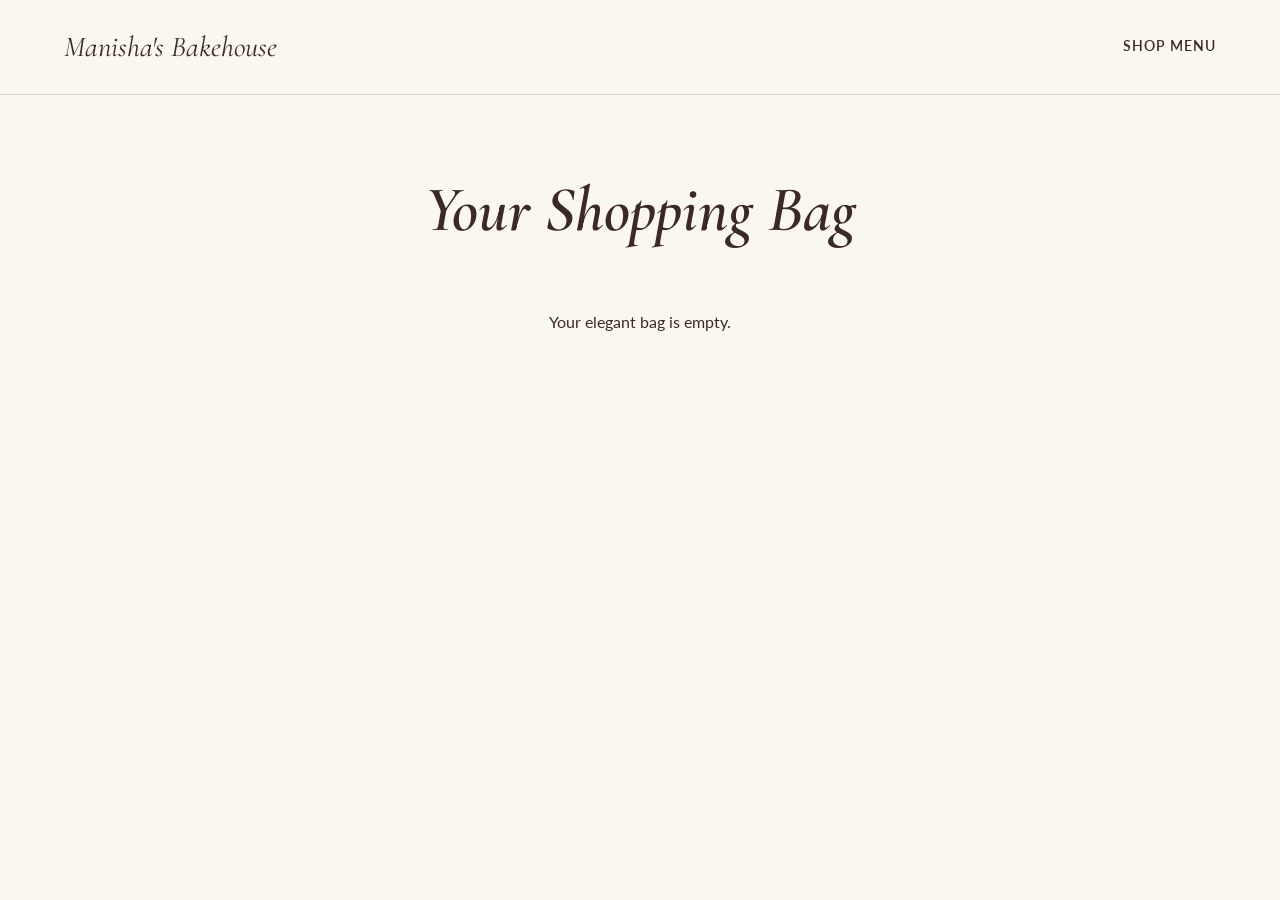
==== cart.html @ f735c19f "Add files via upload" ====
<!DOCTYPE html>
<html lang="en">
<head>
    <meta charset="UTF-8">
    <meta name="viewport" content="width=device-width, initial-scale=1.0">
    <title>Cart | Manisha's Bakehouse</title>
    <link rel="stylesheet" href="https://cdnjs.cloudflare.com/ajax/libs/font-awesome/6.4.0/css/all.min.css">
    <link rel="stylesheet" href="css/style.css">
</head>
<body>
    <header class="header-fixed">
        <a href="index.html" class="logo">Manisha's Bakehouse</a>
        <div class="nav-actions"><a href="shop.html">Shop Menu</a></div>
    </header>

    <main class="container cart-layout">
        <h1 class="title-xl" style="text-align: center; margin-bottom: 3rem;">Your Shopping Bag</h1>
        
        <div id="cart-items"></div>

        <div id="cart-summary" class="live-bill" style="margin-top: 3rem;">
            <div class="bill-row total" style="border: none; padding: 0;">
                <span>Grand Total</span><span id="cart-grand-total">₹0</span>
            </div>
            <p style="font-size: 0.8rem; color: #666; margin-bottom: 2rem;">Shipping and taxes calculated via WhatsApp confirmation.</p>
            <button id="checkout-btn" class="btn"><i class="fa-brands fa-whatsapp"></i> Order on WhatsApp</button>
        </div>
    </main>

    <script src="js/app.js"></script>
</body>
</html>
---- css/style.css ----
@import url('https://fonts.googleapis.com/css2?family=Cormorant+Garamond:ital,wght@0,400;0,600;1,400&family=Lato:wght@300;400;600&display=swap');

:root {
    --clr-cream: #FAF6F0; --clr-blush: #E8DFD8; --clr-cocoa: #3A2A21;
    --clr-gold: #C2A878; --clr-border: #D6CCC2;
    --font-heading: 'Cormorant Garamond', serif; --font-body: 'Lato', sans-serif;
}

* { margin: 0; padding: 0; box-sizing: border-box; }
body { background: var(--clr-cream); color: var(--clr-cocoa); font-family: var(--font-body); line-height: 1.6; }

h1, h2, h3, h4 { font-family: var(--font-heading); font-weight: 600; }
.title-xl { font-size: clamp(2.5rem, 5vw, 4rem); font-style: italic; }
.section-label { font-size: 0.8rem; text-transform: uppercase; letter-spacing: 2px; color: var(--clr-gold); margin-bottom: 0.5rem; display: block; }

.header-fixed { position: sticky; top: 0; z-index: 1000; background: rgba(250, 246, 240, 0.95); backdrop-filter: blur(10px); }
header { padding: 1.5rem 5%; display: flex; justify-content: space-between; align-items: center; border-bottom: 1px solid var(--clr-border); }
.logo { font-family: var(--font-heading); font-size: 1.8rem; text-decoration: none; color: var(--clr-cocoa); font-style: italic; }
.nav-actions { display: flex; gap: 2rem; align-items: center; }
.nav-actions a { color: var(--clr-cocoa); text-decoration: none; text-transform: uppercase; font-size: 0.85rem; letter-spacing: 1px; font-weight: 600;}

.btn { background: var(--clr-cocoa); color: var(--clr-cream); border: none; padding: 1rem 2rem; font-family: var(--font-body); text-transform: uppercase; letter-spacing: 2px; cursor: pointer; transition: 0.3s; width: 100%; display: inline-block; text-align: center; text-decoration: none; border-radius: 2px;}
.btn:hover { background: var(--clr-gold); }

.hero { height: 100vh; display: flex; align-items: center; justify-content: center; text-align: center; background-size: cover; background-position: center; color: var(--clr-cream); }
.hero-subtitle { font-size: 1rem; text-transform: uppercase; letter-spacing: 3px; color: var(--clr-gold); margin-bottom: 1rem; }
.hero-title { font-size: clamp(3.5rem, 8vw, 7rem); font-style: italic; margin-bottom: 1rem; }
.btn-outline-hero { background: transparent; border: 1px solid var(--clr-cream); color: var(--clr-cream); width: auto; }
.btn-outline-hero:hover { background: var(--clr-cream); color: var(--clr-cocoa); }

.container { max-width: 1200px; margin: 0 auto; padding: 4rem 5%; }
.panel { padding: 6rem 5%; }
.img-wrap { overflow: hidden; border-radius: 4px; }
.img-wrap img { width: 100%; height: 100%; object-fit: cover; transition: transform 0.6s ease; display: block; }
.img-wrap:hover img { transform: scale(1.05); }

.story-grid, .contact-grid { display: grid; grid-template-columns: 1fr 1fr; gap: 4rem; align-items: center; }
.contact-form { display: flex; flex-direction: column; gap: 1.5rem; }
.contact-form input, .contact-form textarea { width: 100%; padding: 1rem; border: none; border-bottom: 1px solid var(--clr-border); background: transparent; font-size: 1rem; font-family: var(--font-body); outline: none; }
.contact-form input:focus, .contact-form textarea:focus { border-bottom-color: var(--clr-gold); }

.premium-gallery { display: grid; grid-template-columns: 1fr; gap: 1rem; }
@media (min-width: 769px) {
    .premium-gallery { grid-template-columns: repeat(12, 1fr); gap: 2rem; }
    .item-wide { grid-column: span 7; aspect-ratio: 16/9; }
    .item-tall { grid-column: span 5; grid-row: span 2; aspect-ratio: 3/4; }
    .item-square { grid-column: span 4; aspect-ratio: 1/1; }
    .premium-gallery > :nth-child(1) { grid-column: 1 / 8; }
    .premium-gallery > :nth-child(2) { grid-column: 8 / 13; }
    .premium-gallery > :nth-child(3) { grid-column: 1 / 5; }
    .premium-gallery > :nth-child(4) { grid-column: 5 / 9; }
    .premium-gallery > :nth-child(5) { grid-column: 9 / 13; }
    .premium-gallery > :nth-child(6) { grid-column: 1 / 6; }
    .premium-gallery > :nth-child(7) { grid-column: 6 / 13; }
}

.product-grid { display: grid; grid-template-columns: repeat(auto-fill, minmax(280px, 1fr)); gap: 3rem; }
.product-card { text-decoration: none; color: var(--clr-cocoa); }
.product-card .img-wrap { aspect-ratio: 3/4; margin-bottom: 1rem; }

.pdp-layout { display: grid; grid-template-columns: 1fr 1fr; gap: 4rem; align-items: start; }
.pdp-image { position: sticky; top: 100px; }
.pdp-image img { width: 100%; aspect-ratio: 3/4; object-fit: cover; border-radius: 4px; }
.pdp-details h1 { font-size: 2.5rem; margin-bottom: 0.5rem; }

.options-grid { display: flex; flex-wrap: wrap; gap: 1rem; margin: 1rem 0 2rem; }
.radio-btn input, .checkbox-btn input { display: none; }
.radio-btn span, .checkbox-btn span { padding: 0.8rem 1.5rem; border: 1px solid var(--clr-border); border-radius: 2px; cursor: pointer; display: inline-block; font-size: 0.9rem; transition: 0.3s; }
.radio-btn input:checked + span, .checkbox-btn input:checked + span { background: var(--clr-cocoa); color: var(--clr-cream); border-color: var(--clr-cocoa); }

.qty-control { display: flex; align-items: center; border: 1px solid var(--clr-border); width: fit-content; margin-bottom: 2rem; border-radius: 2px;}
.qty-control button { background: transparent; border: none; padding: 1rem; cursor: pointer; color: var(--clr-cocoa); font-size: 1.2rem; }
.qty-control input { width: 50px; text-align: center; border: none; background: transparent; font-family: var(--font-body); font-size: 1rem; pointer-events: none; }

.live-bill { background: var(--clr-blush); padding: 2rem; margin-bottom: 2rem; border-radius: 4px;}
.bill-row { display: flex; justify-content: space-between; margin-bottom: 0.5rem; font-size: 0.9rem; }
.bill-row.total { font-family: var(--font-heading); font-size: 1.5rem; border-top: 1px solid var(--clr-border); padding-top: 1rem; margin-top: 1rem; }

.cart-layout { max-width: 800px; margin: 0 auto; }
.cart-item { display: flex; align-items: center; gap: 2rem; border-bottom: 1px solid var(--clr-border); padding: 2rem 0; position: relative; }
.cart-item img { width: 100px; aspect-ratio: 1; object-fit: cover; border-radius: 4px;}
.ci-details h4 { font-size: 1.2rem; margin-bottom: 0.2rem; }
.ci-price { font-family: var(--font-heading); font-size: 1.2rem; margin-top: 0.5rem; }
.remove-btn { position: absolute; right: 0; top: 2rem; background: transparent; border: none; cursor: pointer; color: #999; font-size: 1.2rem; }

@media (max-width: 768px) {
    .pdp-layout, .story-grid, .contact-grid { grid-template-columns: 1fr; }
    .pdp-image { position: relative; top: 0; }
}
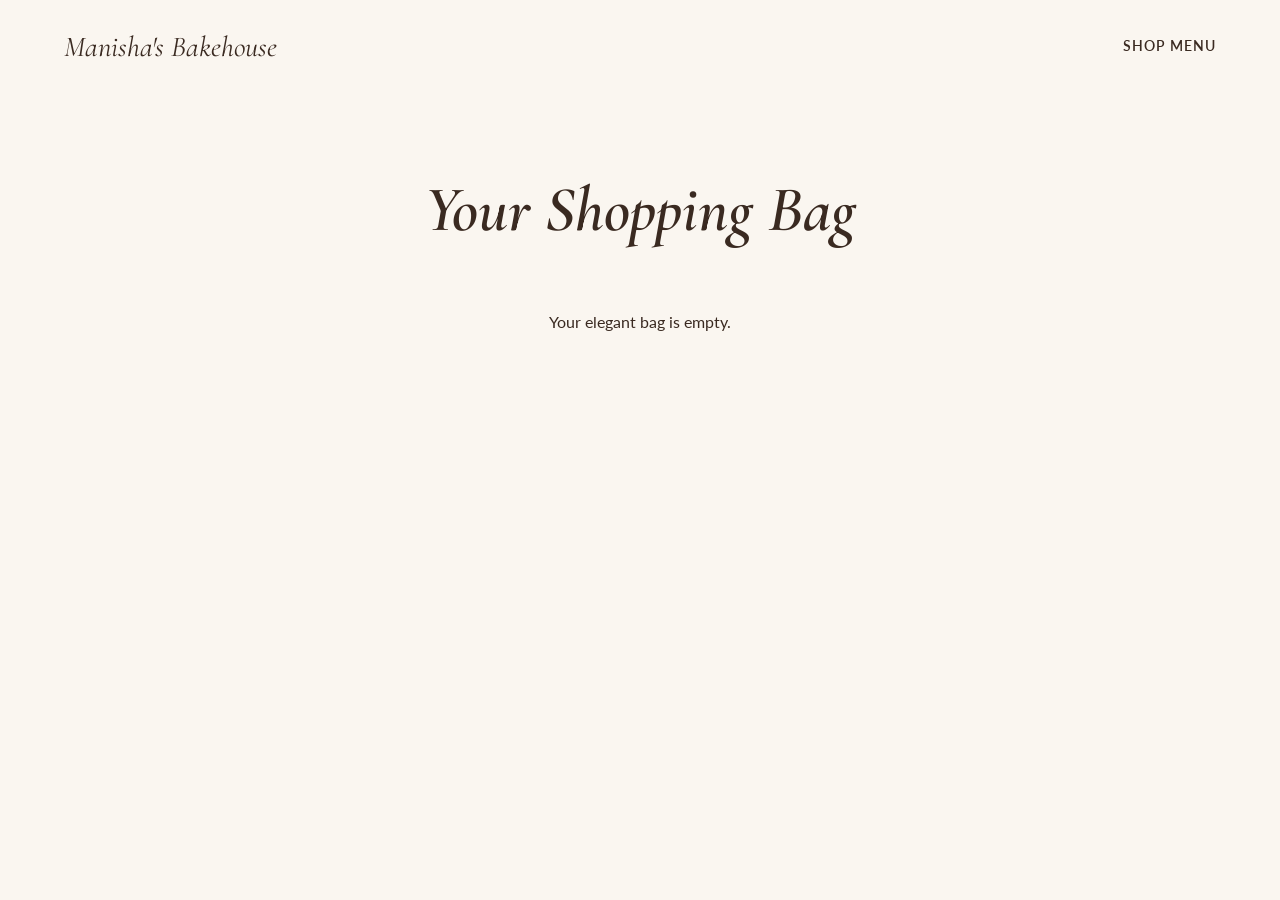
==== commit e56f0060: "Add files via upload" ====
--- a/cart.html
+++ b/cart.html
@@ -3,9 +3,12 @@
 <head>
     <meta charset="UTF-8">
     <meta name="viewport" content="width=device-width, initial-scale=1.0">
+    <meta http-equiv="Cache-Control" content="no-cache, no-store, must-revalidate">
+    <meta http-equiv="Pragma" content="no-cache">
+    <meta http-equiv="Expires" content="0">
     <title>Cart | Manisha's Bakehouse</title>
     <link rel="stylesheet" href="https://cdnjs.cloudflare.com/ajax/libs/font-awesome/6.4.0/css/all.min.css">
-    <link rel="stylesheet" href="css/style.css">
+    <link rel="stylesheet" href="css/style.css?v=4.0">
 </head>
 <body>
     <header class="header-fixed">
@@ -14,11 +17,11 @@
     </header>
 
     <main class="container cart-layout">
-        <h1 class="title-xl" style="text-align: center; margin-bottom: 3rem;">Your Shopping Bag</h1>
+        <h1 class="title-xl reveal-up" style="text-align: center; margin-bottom: 3rem;">Your Shopping Bag</h1>
         
         <div id="cart-items"></div>
 
-        <div id="cart-summary" class="live-bill" style="margin-top: 3rem;">
+        <div id="cart-summary" class="live-bill reveal-up" style="margin-top: 3rem;">
             <div class="bill-row total" style="border: none; padding: 0;">
                 <span>Grand Total</span><span id="cart-grand-total">₹0</span>
             </div>
@@ -27,6 +30,6 @@
         </div>
     </main>
 
-    <script src="js/app.js"></script>
+    <script src="js/app.js?v=4.0"></script>
 </body>
 </html>
--- a/css/style.css
+++ b/css/style.css
@@ -7,39 +7,75 @@
 }
 
 * { margin: 0; padding: 0; box-sizing: border-box; }
-body { background: var(--clr-cream); color: var(--clr-cocoa); font-family: var(--font-body); line-height: 1.6; }
+body { background: var(--clr-cream); color: var(--clr-cocoa); font-family: var(--font-body); line-height: 1.6; scroll-behavior: smooth; overflow-x: hidden; }
+
+/* --- CORE ANIMATIONS --- */
+@keyframes fadeIn { from { opacity: 0; } to { opacity: 1; } }
+@keyframes slideUp { from { opacity: 0; transform: translateY(40px); } to { opacity: 1; transform: translateY(0); } }
+@keyframes slowZoom { from { transform: scale(1.05); } to { transform: scale(1); } }
+@keyframes pulseGlow { 0% { box-shadow: 0 0 0 0 rgba(37, 211, 102, 0.5); } 70% { box-shadow: 0 0 0 15px rgba(37, 211, 102, 0); } 100% { box-shadow: 0 0 0 0 rgba(37, 211, 102, 0); } }
+
+/* Scroll Reveal Classes (Triggered by JS) */
+.reveal-up { opacity: 0; transform: translateY(40px); transition: opacity 0.8s cubic-bezier(0.16, 1, 0.3, 1), transform 0.8s cubic-bezier(0.16, 1, 0.3, 1); }
+.reveal-up.active { opacity: 1; transform: translateY(0); }
+
+/* ------------------------ */
 
 h1, h2, h3, h4 { font-family: var(--font-heading); font-weight: 600; }
 .title-xl { font-size: clamp(2.5rem, 5vw, 4rem); font-style: italic; }
 .section-label { font-size: 0.8rem; text-transform: uppercase; letter-spacing: 2px; color: var(--clr-gold); margin-bottom: 0.5rem; display: block; }
+.gold-line { width: 1px; height: 60px; background: var(--clr-gold); margin: 2rem auto; }
 
-.header-fixed { position: sticky; top: 0; z-index: 1000; background: rgba(250, 246, 240, 0.95); backdrop-filter: blur(10px); }
-header { padding: 1.5rem 5%; display: flex; justify-content: space-between; align-items: center; border-bottom: 1px solid var(--clr-border); }
-.logo { font-family: var(--font-heading); font-size: 1.8rem; text-decoration: none; color: var(--clr-cocoa); font-style: italic; }
-.nav-actions { display: flex; gap: 2rem; align-items: center; }
-.nav-actions a { color: var(--clr-cocoa); text-decoration: none; text-transform: uppercase; font-size: 0.85rem; letter-spacing: 1px; font-weight: 600;}
+/* Animated Header */
+.header-fixed { position: sticky; top: 0; z-index: 1000; background: rgba(250, 246, 240, 0); transition: all 0.4s ease; padding: 1.5rem 5%; }
+.header-fixed.scrolled { background: rgba(250, 246, 240, 0.95); backdrop-filter: blur(10px); padding: 1rem 5%; box-shadow: 0 4px 20px rgba(0,0,0,0.03); }
+header { display: flex; justify-content: space-between; align-items: center; border-bottom: 1px solid transparent; }
+.header-fixed.scrolled header { border-bottom-color: var(--clr-border); }
 
-.btn { background: var(--clr-cocoa); color: var(--clr-cream); border: none; padding: 1rem 2rem; font-family: var(--font-body); text-transform: uppercase; letter-spacing: 2px; cursor: pointer; transition: 0.3s; width: 100%; display: inline-block; text-align: center; text-decoration: none; border-radius: 2px;}
-.btn:hover { background: var(--clr-gold); }
+.logo { font-family: var(--font-heading); font-size: 1.8rem; text-decoration: none; color: var(--clr-cocoa); font-style: italic; animation: fadeIn 1s ease forwards; }
+.nav-actions { display: flex; gap: 2rem; align-items: center; animation: fadeIn 1s ease forwards; }
+.nav-actions a { color: var(--clr-cocoa); text-decoration: none; text-transform: uppercase; font-size: 0.85rem; letter-spacing: 1px; font-weight: 600; position: relative; }
+.nav-actions a::after { content: ''; position: absolute; bottom: -4px; left: 0; width: 100%; height: 1px; background: var(--clr-gold); transform: scaleX(0); transform-origin: right; transition: transform 0.3s ease; }
+.nav-actions a:hover::after { transform: scaleX(1); transform-origin: left; }
 
-.hero { height: 100vh; display: flex; align-items: center; justify-content: center; text-align: center; background-size: cover; background-position: center; color: var(--clr-cream); }
+/* Animated Buttons */
+.btn { background: var(--clr-cocoa); color: var(--clr-cream); border: 1px solid var(--clr-cocoa); padding: 1rem 2rem; font-family: var(--font-body); text-transform: uppercase; letter-spacing: 2px; cursor: pointer; transition: all 0.4s ease; width: 100%; display: inline-block; text-align: center; text-decoration: none; border-radius: 2px; position: relative; overflow: hidden; z-index: 1;}
+.btn::before { content: ''; position: absolute; top: 0; left: 0; width: 100%; height: 100%; background: var(--clr-gold); transform: scaleX(0); transform-origin: left; transition: transform 0.4s ease; z-index: -1; }
+.btn:hover { border-color: var(--clr-gold); }
+.btn:hover::before { transform: scaleX(1); }
+
+/* Floating WhatsApp Button */
+.fab-whatsapp { position: fixed; bottom: 2rem; right: 2rem; background-color: #25D366; color: white; width: 60px; height: 60px; border-radius: 50%; display: flex; align-items: center; justify-content: center; font-size: 2rem; text-decoration: none; box-shadow: 0 4px 15px rgba(0,0,0,0.2); z-index: 2000; animation: pulseGlow 2s infinite; transition: transform 0.3s; }
+.fab-whatsapp:hover { transform: scale(1.1); }
+
+/* Hero Animation */
+.hero { height: 100vh; display: flex; align-items: center; justify-content: center; text-align: center; position: relative; overflow: hidden; color: var(--clr-cream); }
+.hero-bg { position: absolute; inset: 0; background-image: linear-gradient(rgba(58, 42, 33, 0.4), rgba(58, 42, 33, 0.7)), url('../assets/images/hero.jpeg'); background-size: cover; background-position: center; animation: slowZoom 10s ease-out forwards; z-index: -1; }
+.hero-content { animation: slideUp 1.2s cubic-bezier(0.16, 1, 0.3, 1) forwards; }
 .hero-subtitle { font-size: 1rem; text-transform: uppercase; letter-spacing: 3px; color: var(--clr-gold); margin-bottom: 1rem; }
 .hero-title { font-size: clamp(3.5rem, 8vw, 7rem); font-style: italic; margin-bottom: 1rem; }
-.btn-outline-hero { background: transparent; border: 1px solid var(--clr-cream); color: var(--clr-cream); width: auto; }
-.btn-outline-hero:hover { background: var(--clr-cream); color: var(--clr-cocoa); }
+.btn-outline-hero { background: transparent; border: 1px solid var(--clr-cream); color: var(--clr-cream); width: auto; backdrop-filter: blur(5px); transition: all 0.4s ease;}
+.btn-outline-hero::before { background: var(--clr-cream); }
+.btn-outline-hero:hover { color: var(--clr-cocoa); border-color: var(--clr-cream); }
 
 .container { max-width: 1200px; margin: 0 auto; padding: 4rem 5%; }
 .panel { padding: 6rem 5%; }
 .img-wrap { overflow: hidden; border-radius: 4px; }
-.img-wrap img { width: 100%; height: 100%; object-fit: cover; transition: transform 0.6s ease; display: block; }
-.img-wrap:hover img { transform: scale(1.05); }
+.img-wrap img { width: 100%; height: 100%; object-fit: cover; transition: transform 0.8s cubic-bezier(0.16, 1, 0.3, 1); display: block; }
 
 .story-grid, .contact-grid { display: grid; grid-template-columns: 1fr 1fr; gap: 4rem; align-items: center; }
-.contact-form { display: flex; flex-direction: column; gap: 1.5rem; }
-.contact-form input, .contact-form textarea { width: 100%; padding: 1rem; border: none; border-bottom: 1px solid var(--clr-border); background: transparent; font-size: 1rem; font-family: var(--font-body); outline: none; }
-.contact-form input:focus, .contact-form textarea:focus { border-bottom-color: var(--clr-gold); }
 
+/* Floating Label Forms */
+.form-group { position: relative; margin-bottom: 1.5rem; }
+.form-group input, .form-group textarea { width: 100%; padding: 1.5rem 1rem 0.5rem; border: none; border-bottom: 1px solid var(--clr-border); background: transparent; font-size: 1rem; font-family: var(--font-body); outline: none; transition: border-color 0.3s; }
+.form-group label { position: absolute; left: 1rem; top: 1.2rem; font-size: 1rem; color: #999; transition: all 0.3s ease; pointer-events: none; }
+.form-group input:focus, .form-group textarea:focus { border-bottom-color: var(--clr-gold); }
+.form-group input:focus ~ label, .form-group input:not(:placeholder-shown) ~ label,
+.form-group textarea:focus ~ label, .form-group textarea:not(:placeholder-shown) ~ label { top: 0; font-size: 0.8rem; color: var(--clr-gold); }
+
+/* Premium Gallery Animation */
 .premium-gallery { display: grid; grid-template-columns: 1fr; gap: 1rem; }
+.premium-gallery .img-wrap:hover img { transform: scale(1.05); }
 @media (min-width: 769px) {
     .premium-gallery { grid-template-columns: repeat(12, 1fr); gap: 2rem; }
     .item-wide { grid-column: span 7; aspect-ratio: 16/9; }
@@ -54,11 +90,35 @@
     .premium-gallery > :nth-child(7) { grid-column: 6 / 13; }
 }
 
-.product-grid { display: grid; grid-template-columns: repeat(auto-fill, minmax(280px, 1fr)); gap: 3rem; }
-.product-card { text-decoration: none; color: var(--clr-cocoa); }
-.product-card .img-wrap { aspect-ratio: 3/4; margin-bottom: 1rem; }
+/* Staggered Product Cards */
+.product-grid { display: grid; grid-template-columns: repeat(2, 1fr); gap: 1.5rem; }
+@media (min-width: 768px) { .product-grid { grid-template-columns: repeat(3, 1fr); gap: 3rem; } }
 
-.pdp-layout { display: grid; grid-template-columns: 1fr 1fr; gap: 4rem; align-items: start; }
+.product-card { 
+    text-decoration: none; color: var(--clr-cocoa); display: block; 
+    background: #ffffff; border: 1px solid var(--clr-border); padding: 1rem; 
+    border-radius: 6px; box-shadow: 0 4px 15px rgba(0,0,0,0.02);
+    opacity: 0; transform: translateY(30px); /* Pre-animation state */
+    transition: opacity 0.8s ease, transform 0.8s ease, box-shadow 0.4s ease, border-color 0.4s ease;
+}
+.product-card.active { opacity: 1; transform: translateY(0); } /* Added by JS */
+.product-card:hover { transform: translateY(-8px); box-shadow: 0 15px 30px rgba(58, 42, 33, 0.08); border-color: var(--clr-gold); }
+.product-card .img-wrap { aspect-ratio: 4/5; margin-bottom: 1.5rem; border-radius: 4px; }
+.product-card:hover .img-wrap img { transform: scale(1.08); }
+
+.product-title { font-size: 1.1rem; margin-bottom: 0.5rem; line-height: 1.3; }
+.product-price { color: var(--clr-gold); font-family: var(--font-heading); font-size: 1.2rem; font-weight: 600; }
+.price-label { font-size: 0.8rem; color: #999; font-weight: 400; font-family: var(--font-body); display: block; margin-top: 0.2rem;}
+
+@media (max-width: 480px) {
+    .product-title { font-size: 0.95rem; }
+    .product-price { font-size: 1rem; }
+    .product-card { padding: 0.6rem; }
+    .product-card .img-wrap { margin-bottom: 1rem; }
+}
+
+/* PDP & Cart Layouts */
+.pdp-layout { display: grid; grid-template-columns: 1fr 1fr; gap: 4rem; align-items: start; animation: fadeIn 0.8s ease; }
 .pdp-image { position: sticky; top: 100px; }
 .pdp-image img { width: 100%; aspect-ratio: 3/4; object-fit: cover; border-radius: 4px; }
 .pdp-details h1 { font-size: 2.5rem; margin-bottom: 0.5rem; }
@@ -69,21 +129,29 @@
 .radio-btn input:checked + span, .checkbox-btn input:checked + span { background: var(--clr-cocoa); color: var(--clr-cream); border-color: var(--clr-cocoa); }
 
 .qty-control { display: flex; align-items: center; border: 1px solid var(--clr-border); width: fit-content; margin-bottom: 2rem; border-radius: 2px;}
-.qty-control button { background: transparent; border: none; padding: 1rem; cursor: pointer; color: var(--clr-cocoa); font-size: 1.2rem; }
+.qty-control button { background: transparent; border: none; padding: 1rem; cursor: pointer; color: var(--clr-cocoa); font-size: 1.2rem; transition: background 0.3s;}
+.qty-control button:hover { background: var(--clr-blush); }
 .qty-control input { width: 50px; text-align: center; border: none; background: transparent; font-family: var(--font-body); font-size: 1rem; pointer-events: none; }
 
 .live-bill { background: var(--clr-blush); padding: 2rem; margin-bottom: 2rem; border-radius: 4px;}
 .bill-row { display: flex; justify-content: space-between; margin-bottom: 0.5rem; font-size: 0.9rem; }
 .bill-row.total { font-family: var(--font-heading); font-size: 1.5rem; border-top: 1px solid var(--clr-border); padding-top: 1rem; margin-top: 1rem; }
 
-.cart-layout { max-width: 800px; margin: 0 auto; }
-.cart-item { display: flex; align-items: center; gap: 2rem; border-bottom: 1px solid var(--clr-border); padding: 2rem 0; position: relative; }
+.cart-layout { max-width: 800px; margin: 0 auto; animation: slideUp 0.6s ease; }
+.cart-item { display: flex; align-items: center; gap: 2rem; border-bottom: 1px solid var(--clr-border); padding: 2rem 0; position: relative; transition: opacity 0.4s; }
 .cart-item img { width: 100px; aspect-ratio: 1; object-fit: cover; border-radius: 4px;}
 .ci-details h4 { font-size: 1.2rem; margin-bottom: 0.2rem; }
 .ci-price { font-family: var(--font-heading); font-size: 1.2rem; margin-top: 0.5rem; }
-.remove-btn { position: absolute; right: 0; top: 2rem; background: transparent; border: none; cursor: pointer; color: #999; font-size: 1.2rem; }
+.remove-btn { position: absolute; right: 0; top: 2rem; background: transparent; border: none; cursor: pointer; color: #999; font-size: 1.2rem; transition: color 0.3s; }
+.remove-btn:hover { color: red; }
 
 @media (max-width: 768px) {
     .pdp-layout, .story-grid, .contact-grid { grid-template-columns: 1fr; }
     .pdp-image { position: relative; top: 0; }
+}
+
+/* Accessibility: Respect user motion preferences */
+@media (prefers-reduced-motion: reduce) {
+    * { animation: none !important; transition: none !important; }
+    .reveal-up { opacity: 1; transform: none; }
 }
